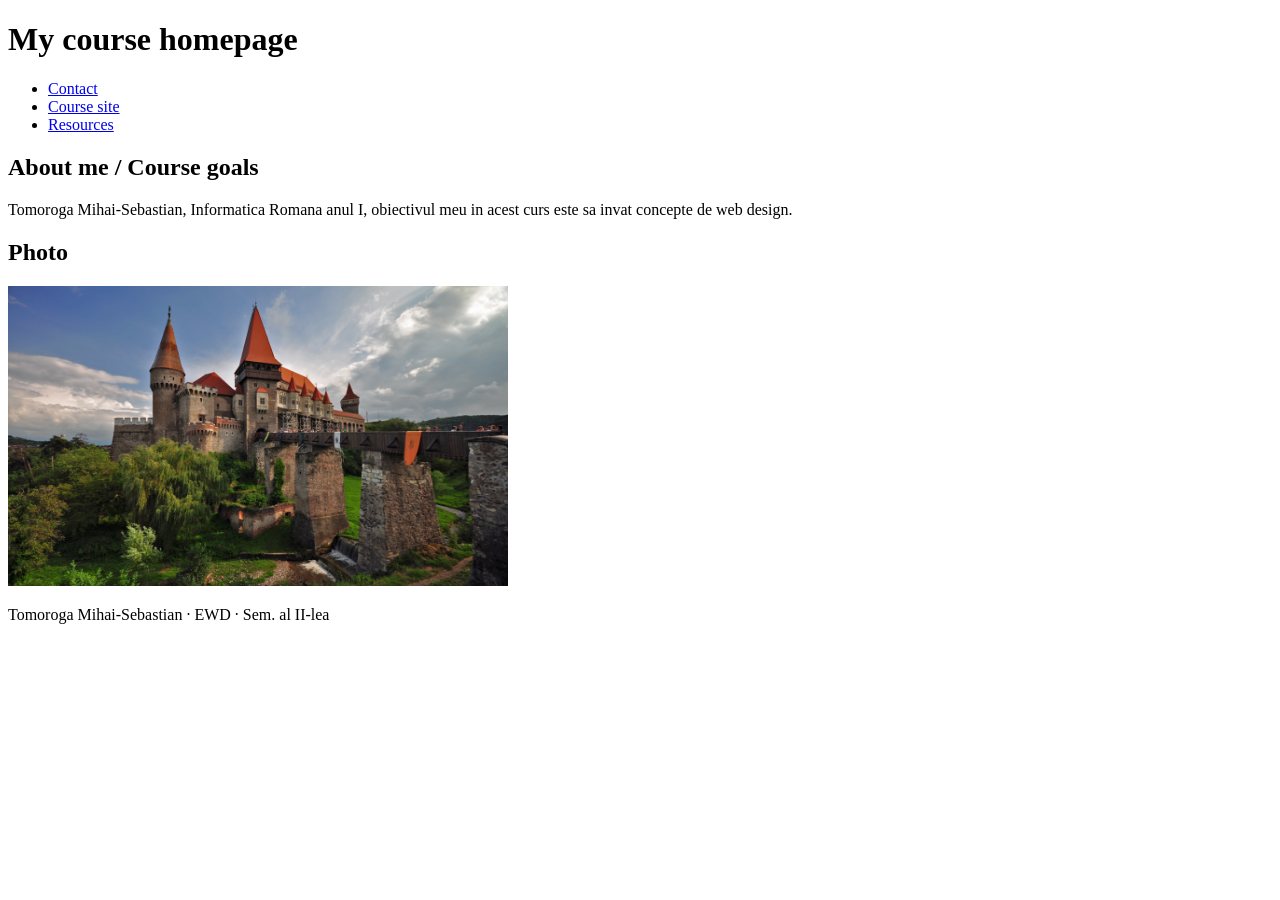
==== index.html @ 25a36631 "Update index.html" ====
<!DOCTYPE html>
<html lang="en">
<head>
  <meta charset="UTF-8">
  <meta name="viewport" content="width=device-width">
  <title>Course homepage</title>
</head>
<body>
  <header>
    <h1>My course homepage</h1>
  </header>
  <nav aria-label="Main navigation">
    <ul>
      <li><a href="contact.html">Contact</a></li>
      <li><a href="#">Course site</a></li>
      <li><a href="#">Resources</a></li>
    </ul>
  </nav>
  <main id="main-content">
    <section>
      <h2>About me / Course goals</h2>
      <p>Tomoroga Mihai-Sebastian, Informatica Romana anul I, obiectivul meu in acest curs este sa invat concepte de web design.</p>
    </section>
    <section>
      <h2>Photo</h2>
      <img src="Hunedoara_castle.jpg" width="500" height="300" alt="Castelul Corvinilor din Hunedoara - orasul meu natal.">
    </section>
  </main>
  <footer>
    <p>Tomoroga Mihai-Sebastian · EWD · Sem. al II-lea</p>
  </footer>
</body>
</html>
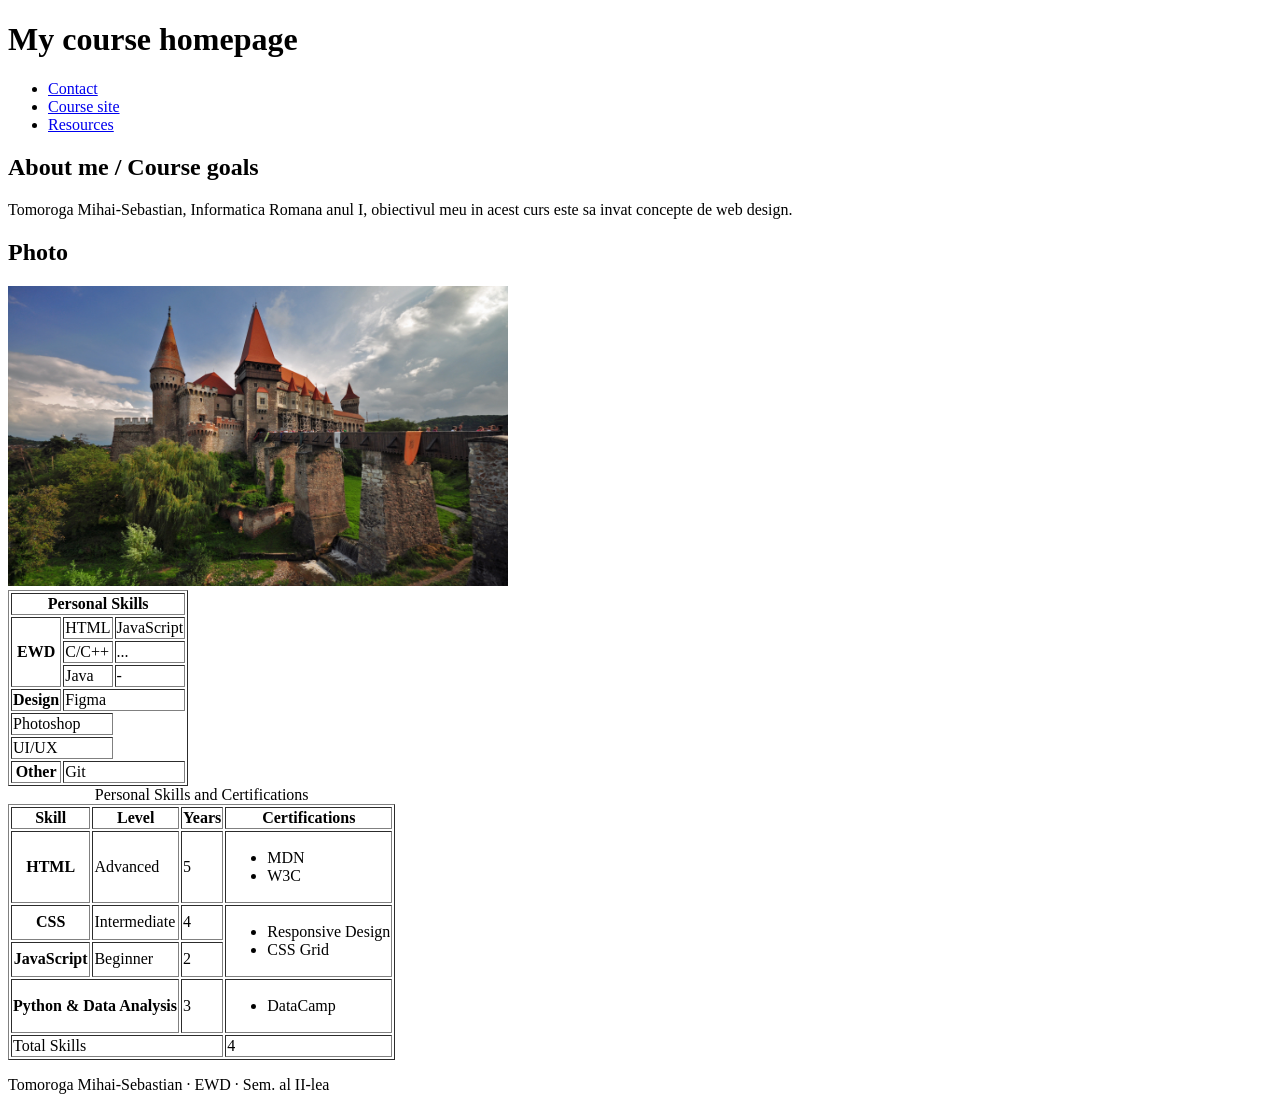
==== commit 88ac6db1: "Update index.html" ====
--- a/index.html
+++ b/index.html
@@ -25,6 +25,89 @@
       <h2>Photo</h2>
       <img src="Hunedoara_castle.jpg" width="500" height="300" alt="Castelul Corvinilor din Hunedoara - orasul meu natal.">
     </section>
+	<table border="1">
+    <head>
+        <tr>
+            <th scope="col" colspan="3">Personal Skills</th>
+        </tr>
+    </thead>
+    <tbody>
+        <tr>
+            <th scope="row" rowspan="3">EWD</th>
+            <td>HTML</td>
+            <td>JavaScript</td>
+        </tr>
+        <tr>
+            <td>C/C++</td>
+            <td>...</td>
+        </tr>
+        <tr>
+            <td>Java</td>
+            <td>-</td>
+        </tr>
+        <tr>
+            <th scope="row" rowspan="2">Design</th>
+            <td colspan="2">Figma</td>
+        </tr>
+        <tfoot>
+            
+        </tr>
+        <tr>
+            <td colspan="2">Photoshop</td>
+        </tr>
+        <tr>
+            <td colspan="2">UI/UX</td>
+        </tr>
+        <tr>
+            <th scope="row">Other</th>
+            <td colspan="2">Git</td>
+        </tfoot>
+    </tbody>
+</table>
+
+
+<table border="1">
+    <caption>Personal Skills and Certifications</caption>
+    <thead>
+        <tr>
+            <th scope="col">Skill</th>
+            <th scope="col">Level</th>
+            <th scope="col">Years</th>
+            <th scope="col">Certifications</th>
+        </tr>
+    </thead>
+    <tbody>
+        <tr>
+            <th scope="row">HTML</th>
+            <td>Advanced</td>
+            <td>5</td>
+            <td><ul><li>MDN</li><li>W3C</li></ul></td>
+        </tr>
+        <tr>
+            <th scope="row">CSS</th>
+            <td>Intermediate</td>
+            <td>4</td>
+            <td rowspan="2"><ul><li>Responsive Design</li><li>CSS Grid</li></ul></td>
+        </tr>
+        <tr>
+            <th scope="row">JavaScript</th>
+            <td>Beginner</td>
+            <td>2</td>
+        </tr>
+        <tr>
+            <th scope="row" colspan="2">Python & Data Analysis</th>
+            <td>3</td>
+            <td><ul><li>DataCamp</li></ul></td>
+        </tr>
+    </tbody>
+    <tfoot>
+        <tr>
+            <td colspan="3">Total Skills</td>
+            <td>4</td>
+        </tr>
+    </tfoot>
+</table>
+
   </main>
   <footer>
     <p>Tomoroga Mihai-Sebastian · EWD · Sem. al II-lea</p>
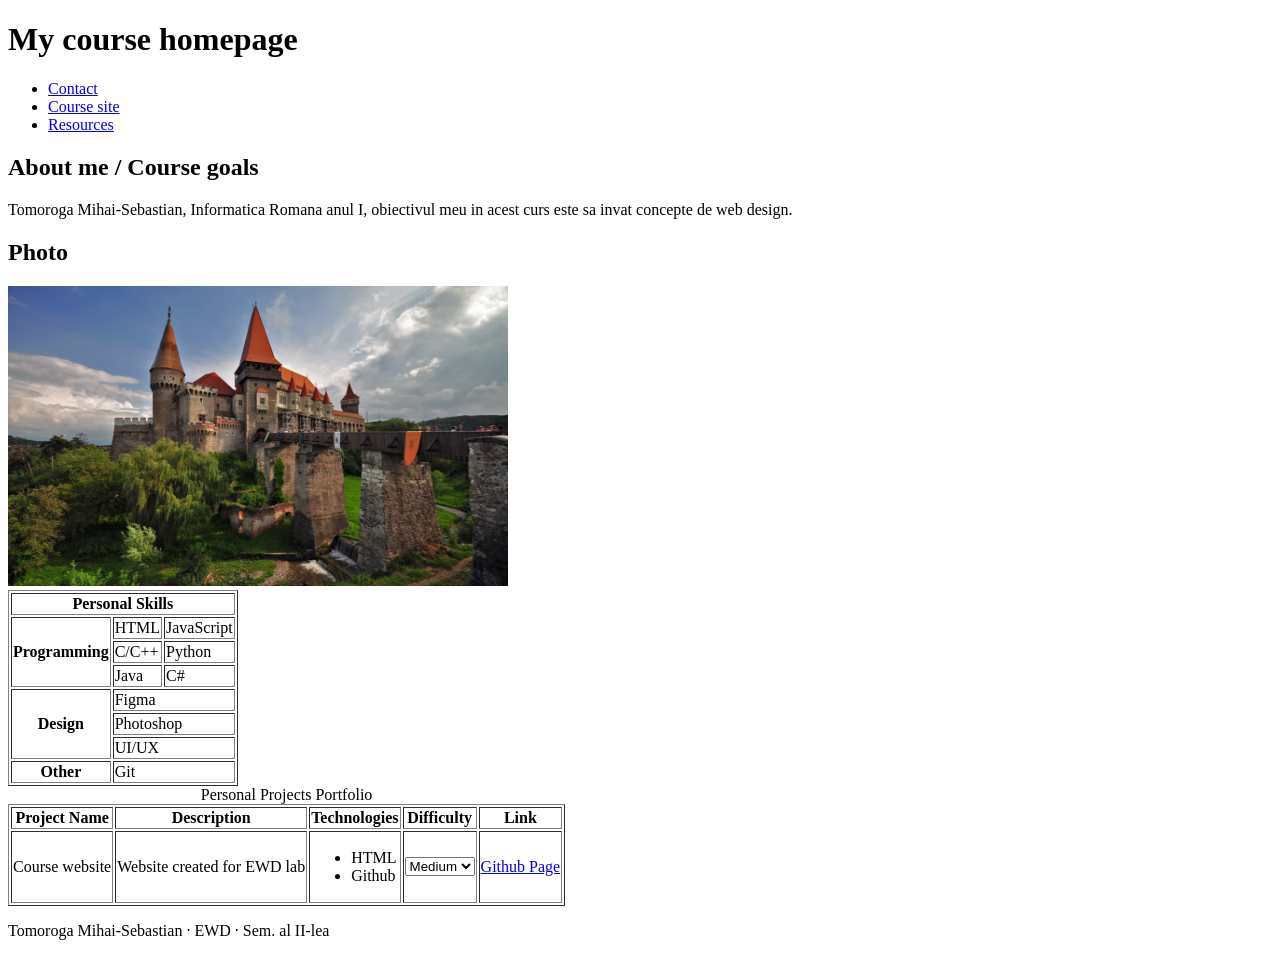
==== commit e958f914: "Update index.html" ====
--- a/index.html
+++ b/index.html
@@ -26,32 +26,30 @@
       <img src="Hunedoara_castle.jpg" width="500" height="300" alt="Castelul Corvinilor din Hunedoara - orasul meu natal.">
     </section>
 	<table border="1">
-    <head>
+    <thead>
         <tr>
             <th scope="col" colspan="3">Personal Skills</th>
         </tr>
     </thead>
     <tbody>
         <tr>
-            <th scope="row" rowspan="3">EWD</th>
+            <th scope="row" rowspan="3">Programming</th>
             <td>HTML</td>
             <td>JavaScript</td>
         </tr>
         <tr>
             <td>C/C++</td>
-            <td>...</td>
+            <td>Python</td>
         </tr>
         <tr>
             <td>Java</td>
-            <td>-</td>
+            <td>C#</td>
         </tr>
         <tr>
-            <th scope="row" rowspan="2">Design</th>
+            <th scope="row" rowspan="3">Design</th>
             <td colspan="2">Figma</td>
         </tr>
-        <tfoot>
-            
-        </tr>
+       
         <tr>
             <td colspan="2">Photoshop</td>
         </tr>
@@ -61,51 +59,46 @@
         <tr>
             <th scope="row">Other</th>
             <td colspan="2">Git</td>
-        </tfoot>
+        </tr>
     </tbody>
 </table>
 
 
 <table border="1">
-    <caption>Personal Skills and Certifications</caption>
+    <caption>Personal Projects Portfolio</caption>
     <thead>
         <tr>
-            <th scope="col">Skill</th>
-            <th scope="col">Level</th>
-            <th scope="col">Years</th>
-            <th scope="col">Certifications</th>
+            <th scope="col">Project Name</th>
+            <th scope="col">Description</th>
+            <th scope="col">Technologies</th>
+            <th scope="col">Difficulty</th>
+			<th scope="col">Link</th>
         </tr>
     </thead>
     <tbody>
-        <tr>
-            <th scope="row">HTML</th>
-            <td>Advanced</td>
-            <td>5</td>
-            <td><ul><li>MDN</li><li>W3C</li></ul></td>
-        </tr>
-        <tr>
-            <th scope="row">CSS</th>
-            <td>Intermediate</td>
-            <td>4</td>
-            <td rowspan="2"><ul><li>Responsive Design</li><li>CSS Grid</li></ul></td>
-        </tr>
-        <tr>
-            <th scope="row">JavaScript</th>
-            <td>Beginner</td>
-            <td>2</td>
-        </tr>
-        <tr>
-            <th scope="row" colspan="2">Python & Data Analysis</th>
-            <td>3</td>
-            <td><ul><li>DataCamp</li></ul></td>
-        </tr>
-    </tbody>
-    <tfoot>
-        <tr>
-            <td colspan="3">Total Skills</td>
-            <td>4</td>
-        </tr>
-    </tfoot>
+    <tr>
+    <td>Course website</td>
+	<td>Website created for EWD lab</td>
+	<td>
+	<ul>
+	<li>HTML</li>
+	<li>Github</li>
+	</ul>
+	</td>
+     
+	<td>
+	<select> <option>Low</option>
+	         <option selected>Medium</option>
+			 <option>High</option>
+	</select>
+	</td>
+	
+	<td>
+	<a href="https://mihai-tomoroga.github.io/lab1/">Github Page</a>
+	</td>
+	</tr>
+	</tbody>
+			  
 </table>
 
   </main>
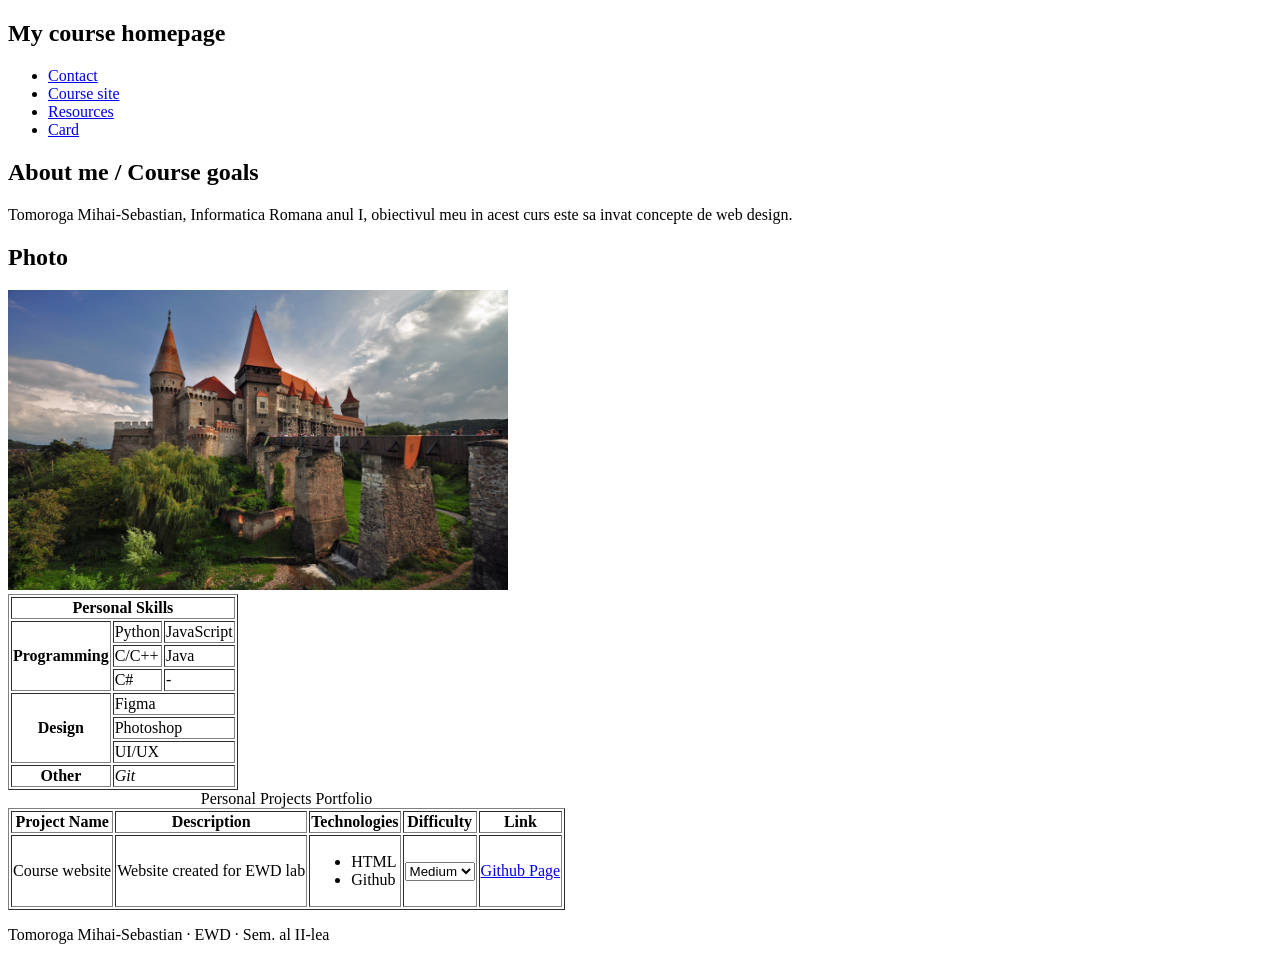
==== commit 5ca7643e: "Update index.html" ====
--- a/index.html
+++ b/index.html
@@ -1,19 +1,27 @@
 <!DOCTYPE html>
 <html lang="en">
 <head>
+
   <meta charset="UTF-8">
   <meta name="viewport" content="width=device-width">
   <title>Course homepage</title>
+  <link rel="stylesheet" href="style.css">
+ 
 </head>
 <body>
+ <section class="hero">
+    <div class="hero-overlay">
+        <h1 class="hero-title">My course homepage</h1>
+    </div>
+</section>
   <header>
-    <h1>My course homepage</h1>
   </header>
   <nav aria-label="Main navigation">
     <ul>
       <li><a href="contact.html">Contact</a></li>
-      <li><a href="#">Course site</a></li>
-      <li><a href="#">Resources</a></li>
+      <li><a href="https://stefaniga.github.io/ewd-uvt-2026/">Course site</a></li>
+      <li><a href="https://stefaniga.github.io/ewd-uvt-2026/resources/">Resources</a></li>
+	  <li><a href="card.html">Card</a></li>
     </ul>
   </nav>
   <main id="main-content">
@@ -25,7 +33,7 @@
       <h2>Photo</h2>
       <img src="Hunedoara_castle.jpg" width="500" height="300" alt="Castelul Corvinilor din Hunedoara - orasul meu natal.">
     </section>
-	<table border="1">
+	<table class="skills" border="1">
     <thead>
         <tr>
             <th scope="col" colspan="3">Personal Skills</th>
@@ -34,16 +42,16 @@
     <tbody>
         <tr>
             <th scope="row" rowspan="3">Programming</th>
-            <td>HTML</td>
-            <td>JavaScript</td>
+            <td>Python</td>
+<td class="js">JavaScript</td>
         </tr>
         <tr>
             <td>C/C++</td>
-            <td>Python</td>
+           <td class="java">Java</td>    
         </tr>
         <tr>
-            <td>Java</td>
-            <td>C#</td>
+<td>C#</td> 
+<td>-</td>
         </tr>
         <tr>
             <th scope="row" rowspan="3">Design</th>
@@ -58,14 +66,14 @@
         </tr>
         <tr>
             <th scope="row">Other</th>
-            <td colspan="2">Git</td>
+            <td colspan="2" style="font-style: italic;">Git</td>
         </tr>
     </tbody>
 </table>
 
 
-<table border="1">
-    <caption>Personal Projects Portfolio</caption>
+<table class="portfolio" border="1">
+    <caption> Personal Projects Portfolio</caption>
     <thead>
         <tr>
             <th scope="col">Project Name</th>
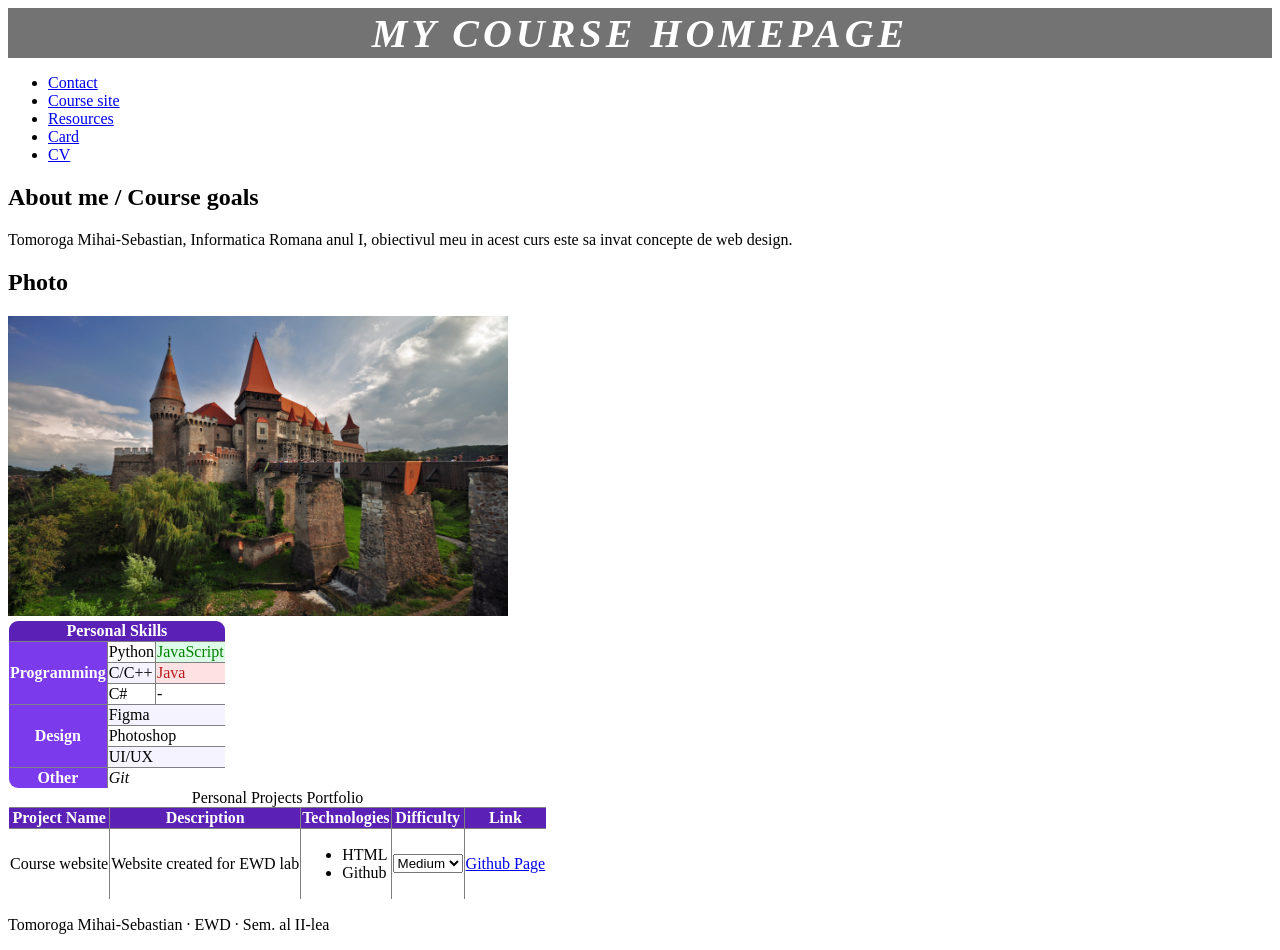
==== commit c941d246: "Update index.html" ====
--- a/index.html
+++ b/index.html
@@ -21,7 +21,8 @@
       <li><a href="contact.html">Contact</a></li>
       <li><a href="https://stefaniga.github.io/ewd-uvt-2026/">Course site</a></li>
       <li><a href="https://stefaniga.github.io/ewd-uvt-2026/resources/">Resources</a></li>
-	  <li><a href="card.html">Card</a></li>
+	   <li><a href="card.html">Card</a></li>
+     <li><a href="cv.html">CV</a></li>
     </ul>
   </nav>
   <main id="main-content">
--- a/style.css
+++ b/style.css
@@ -0,0 +1,92 @@
+h1 {
+    color: red;
+    font-style: italic;
+    padding: 10px;
+}
+.skills{
+	border-collapse: collapse;
+	border-radius: 10px;
+	overflow: hidden;
+	
+}
+
+.skills thead th {
+    background-color: #5B20B6;
+    color: white;
+   
+}
+.skills tbody th {
+    background-color: #7b3aec;
+    color: white; 
+}
+
+.skills tbody tr:nth-child(even) td {
+    background-color: #f5f3ff; 
+}
+
+.skills tbody tr:hover td {
+    background-color: #e0d4f7;
+}
+
+.js {
+    background-color: #dcfce7;
+	color:green;
+}
+
+.java {
+    background-color: #fee1e3 !important;
+    color: #b91c1c;
+}
+
+.portfolio{
+	border-collapse: collapse;
+	border-radius: 10px;
+	overflow: hidden;
+	
+}
+
+.portfolio thead th {
+    background-color: #5B20B6;
+    color: white;
+   
+}
+
+.portfolio tbody th {
+    background-color: #7b3aec;
+    color: white; 
+}
+
+ 
+.portfolio tbody tr:nth-child(even) td {
+    background-color: #f3f0ff; 
+}
+
+
+.portfolio tbody tr:hover td {
+    background-color: #e0d4f7;
+}
+	
+	
+ .hero {
+ 
+    background-size: cover;
+    background-position: center;
+    height: 50px;
+    position: relative;
+}
+
+.hero-overlay {
+    background-color: rgba(0, 0, 0, 0.55);
+    position: absolute;
+    inset: 0;
+    display: flex;
+    align-items: center;
+    justify-content: center;
+}
+
+.hero-title {
+    color: #ffffff;
+    font-size: 2.5rem;
+    letter-spacing: 0.1em;
+    text-transform: uppercase;
+}
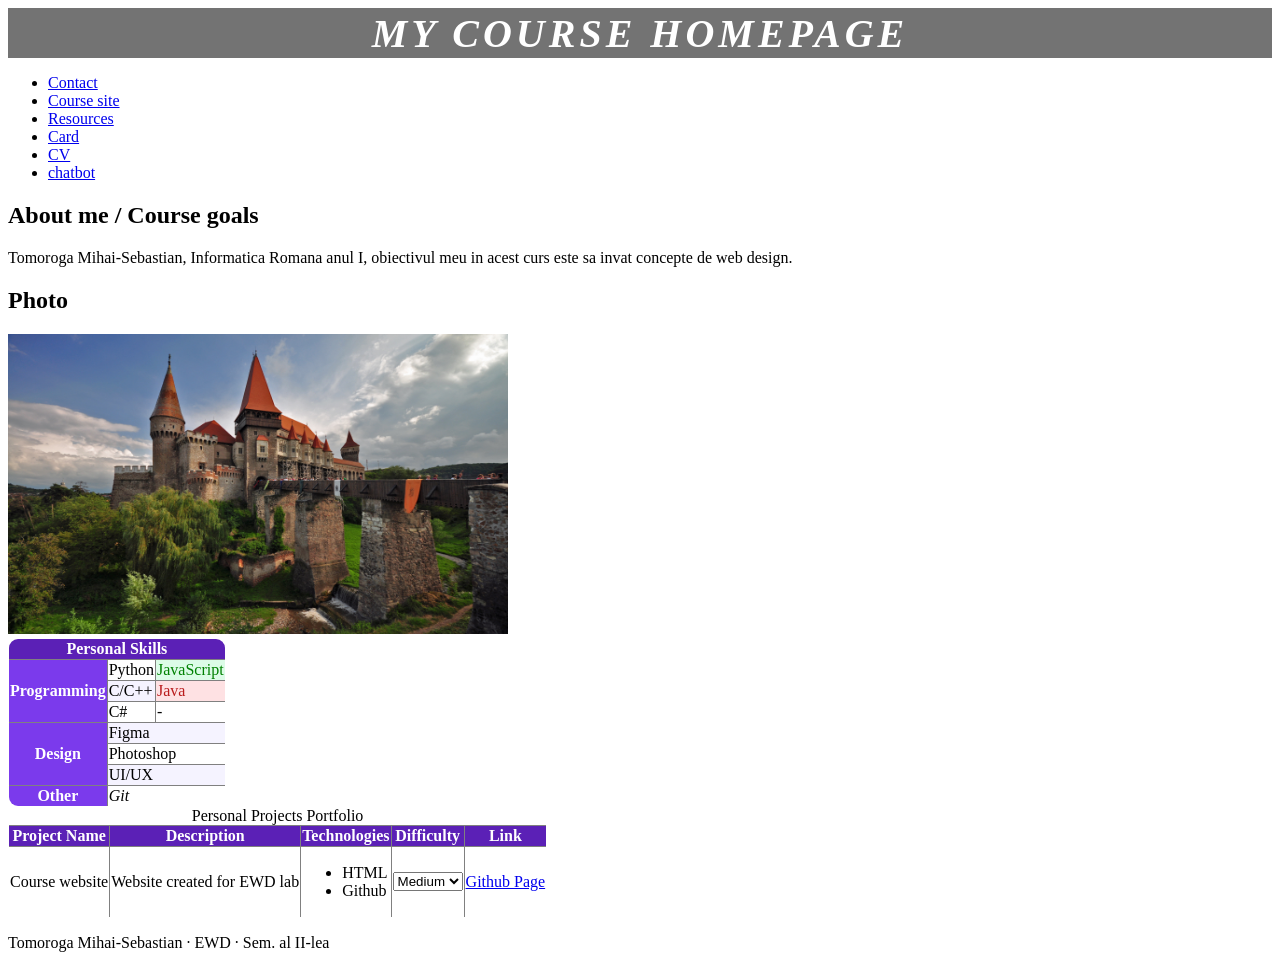
==== commit 1eb48d37: "Update index.html" ====
--- a/index.html
+++ b/index.html
@@ -23,6 +23,8 @@
       <li><a href="https://stefaniga.github.io/ewd-uvt-2026/resources/">Resources</a></li>
 	   <li><a href="card.html">Card</a></li>
      <li><a href="cv.html">CV</a></li>
+		     <li><a href="chatbot.html">chatbot</a></li>
+
     </ul>
   </nav>
   <main id="main-content">
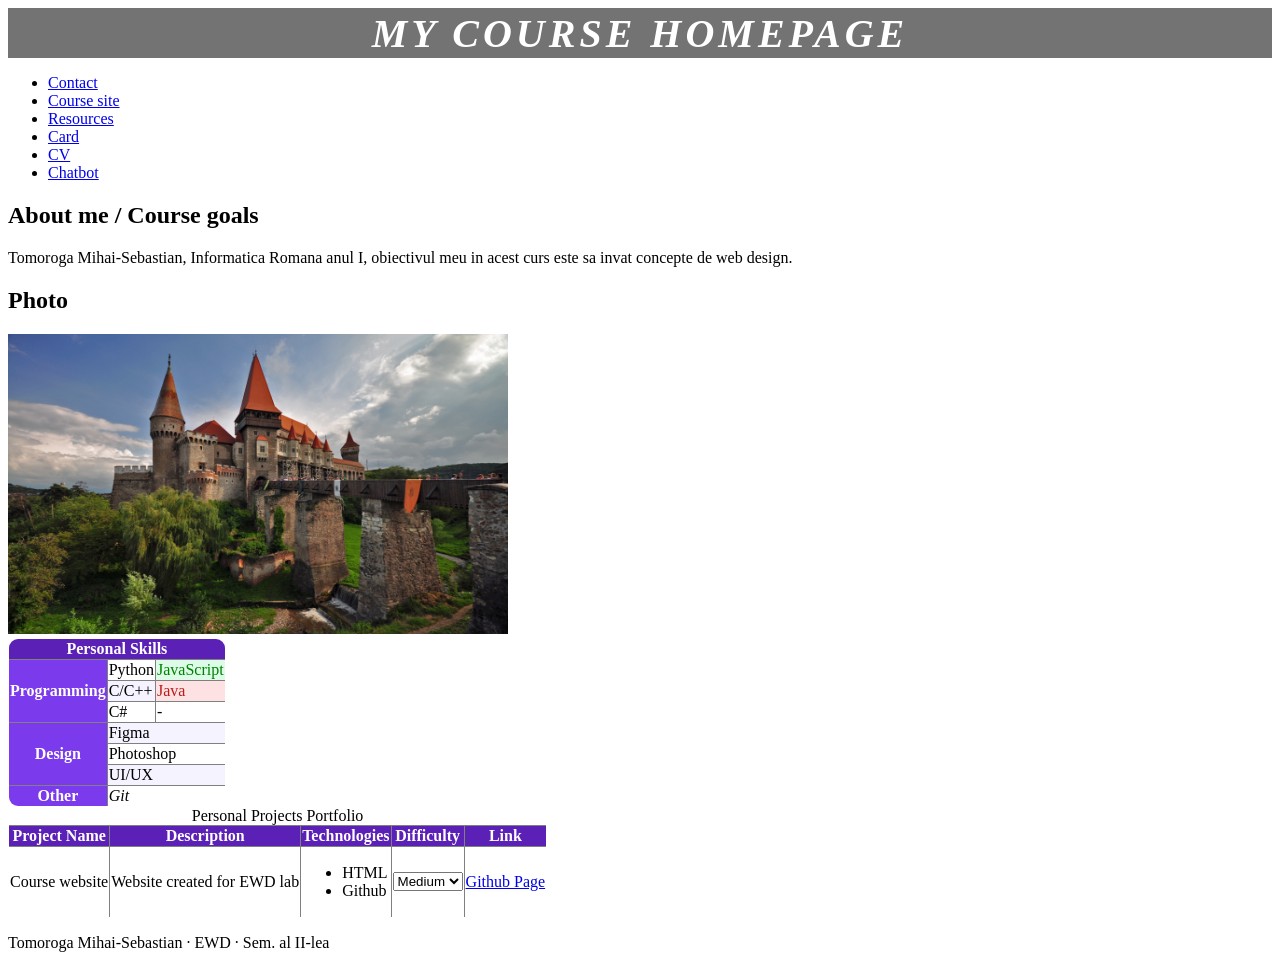
==== commit 1eb5b3f6: "Update index.html" ====
--- a/index.html
+++ b/index.html
@@ -23,7 +23,7 @@
       <li><a href="https://stefaniga.github.io/ewd-uvt-2026/resources/">Resources</a></li>
 	   <li><a href="card.html">Card</a></li>
      <li><a href="cv.html">CV</a></li>
-		     <li><a href="chatbot.html">chatbot</a></li>
+		     <li><a href="chatbot.html">Chatbot</a></li>
 
     </ul>
   </nav>
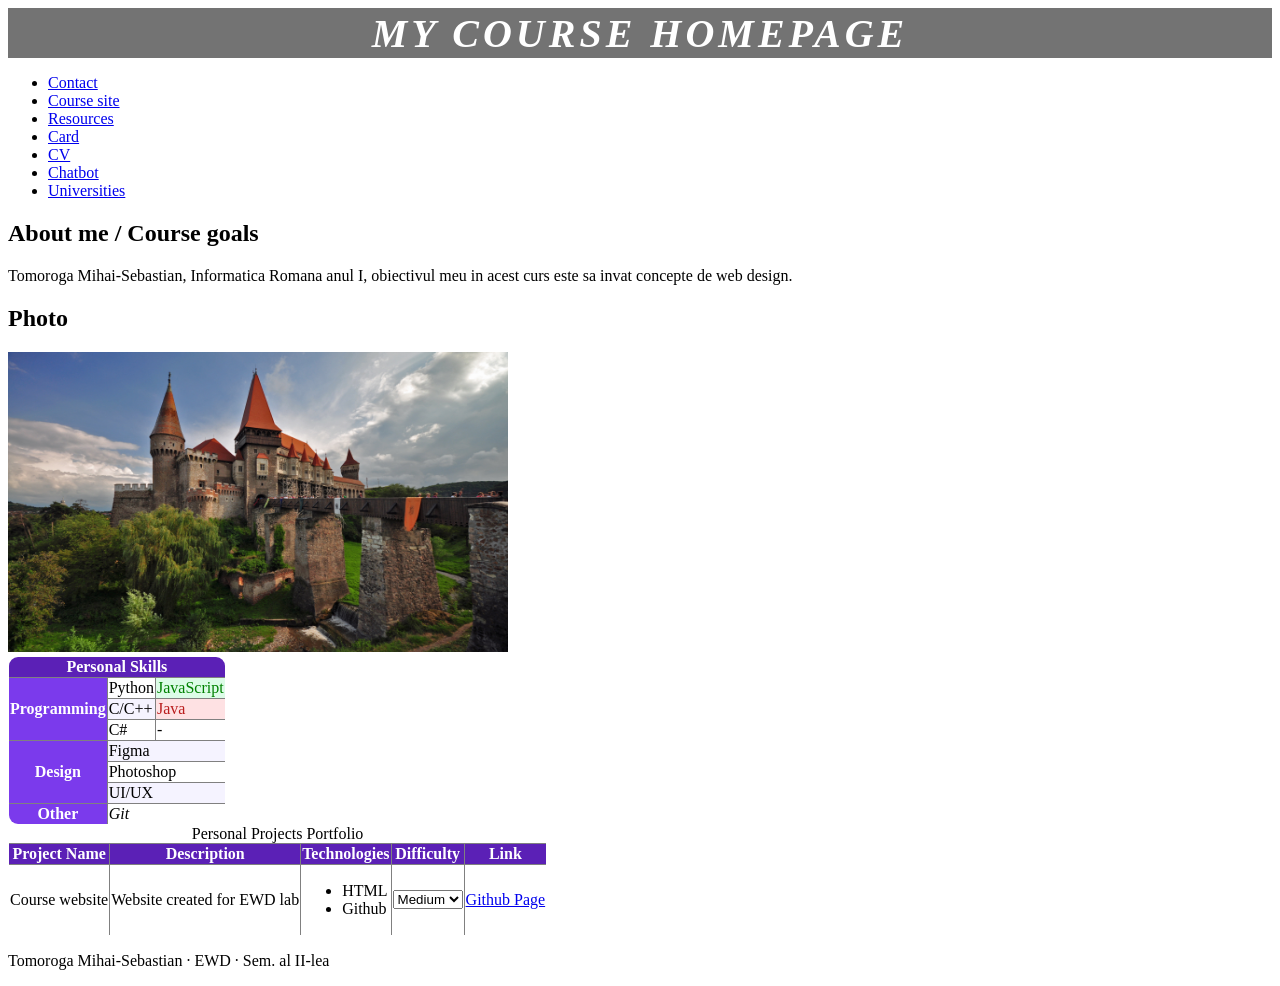
==== commit 7101d982: "Update index.html" ====
--- a/index.html
+++ b/index.html
@@ -24,6 +24,7 @@
 	   <li><a href="card.html">Card</a></li>
      <li><a href="cv.html">CV</a></li>
 		     <li><a href="chatbot.html">Chatbot</a></li>
+		     <li><a href="universities.html">Universities</a></li>
 
     </ul>
   </nav>
